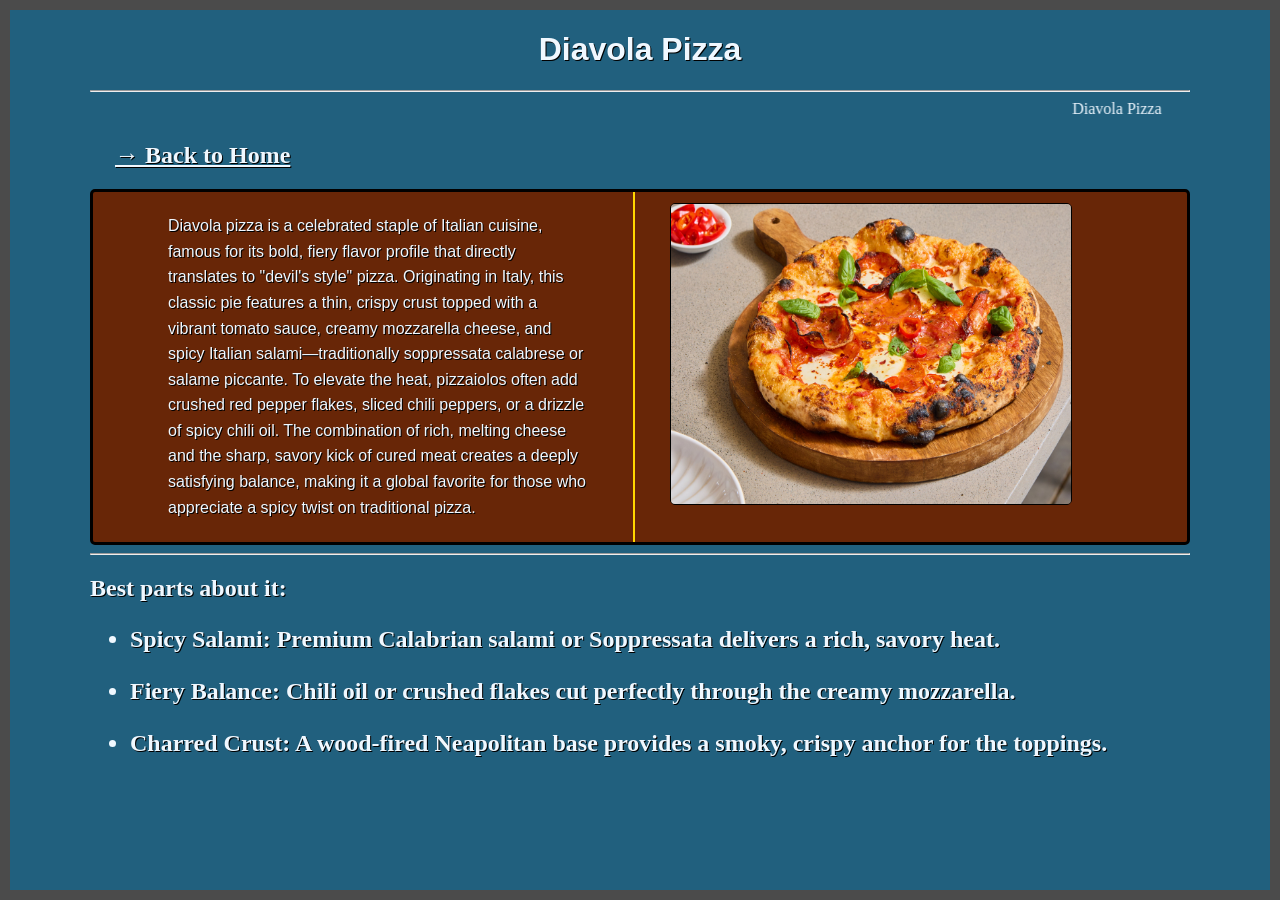
==== index2.html @ 9eb27e2d "Add initial CSS styles for layout and food image presentation - Create a new stylesheet (style.css) " ====
<!DOCTYPE html>
<html>
    <head>
         <style>
            body {
                background-color: rgb(33, 96, 126);
            }
            h2 a {
                color: aliceblue;
                text-decoration: underline;
                transition: all 0.3s ease;
                display: inline-block;
            }
            h2 a:hover {
                color: #ffd700 !important;
                transform: translateX(5px);
                text-shadow: 0px 0px 8px rgba(255, 215, 0, 0.6);
            }
            @view-transition { navigation: auto; }
        </style>
        <link rel="stylesheet" href="style.css">
    </head>
    <body>
        <h1 style="text-align: center; color: aliceblue; font: 100; font-family: Verdana, Geneva, Tahoma, sans-serif;  text-shadow: 1px 1px black;">Diavola Pizza</h1>
        <hr>
        <marquee style="color:aliceblue">
            Diavola Pizza
        </marquee>
        <h2 style="margin-left: 25px; color: aliceblue;  text-shadow: 1px 1px black;"><a href="index.html" style="color: aliceblue;"<u>→ Back to Home</u></a></h2>
        <div class="food-image-row" style="margin: 0 auto; max-width: 1100px; display: flex; align-items: center; justify-content: center; background-color: rgb(104, 38, 7); border: 3px solid black; border-radius: 5px;">
                <p class="food-description" style="text-shadow: 1px 1px black; margin: 0 30px 0 0; color: aliceblue;">Diavola pizza is a celebrated staple of Italian cuisine, famous for its bold, fiery flavor profile that directly translates to "devil's style" pizza. Originating in Italy, this classic pie features a thin, crispy crust topped with a vibrant tomato sauce, creamy mozzarella cheese, and spicy Italian salami—traditionally soppressata calabrese or salame piccante. To elevate the heat, pizzaiolos often add crushed red pepper flakes, sliced chili peppers, or a drizzle of spicy chili oil. The combination of rich, melting cheese and the sharp, savory kick of cured meat creates a deeply satisfying balance, making it a global favorite for those who appreciate a spicy twist on traditional pizza.</p>
                <div class="vertical-line"></div>
            <img class="food-image" src="./public/Diavola3.jpg" alt="Diavola Pizza" style="margin-left: 20px; height: 300px; width: 400px;">
            <div class="food-content">
            </div>
        </div> 
        <hr>
        <h2 style="color: aliceblue; text-shadow: 1px 1px black;">
            Best parts about it:
            <ul>
                <li style="margin-bottom: 25px;">Spicy Salami: Premium Calabrian salami or Soppressata delivers a rich, savory heat.</li>
                <li style="margin-bottom: 25px;">Fiery Balance: Chili oil or crushed flakes cut perfectly through the creamy mozzarella.</li>
                <li style="margin-bottom: 25px;">Charred Crust: A wood-fired Neapolitan base provides a smoky, crispy anchor for the toppings.</li>
            </ul>
        </h2>
    </body>
</html>
---- style.css ----
html {
    border: 10px solid rgb(75, 75, 75); box-sizing: border-box; min-height: 100vh;}

body {
    max-width: 1100px;
    margin: 0 auto;
}

.food-image-row {
    display: flex; align-items: center; gap: 15px; justify-content: center; max-width: 1100px; margin: 0 auto;}

.food-image {
    height: 300px; width: 300px; border-radius: 5px; border: 1px solid black; margin-left: 25px; margin: 0px 25px 25px 25px;}

.food-content {
    display: flex; align-items: center; gap: 40px;}

.vertical-line {
    width: 2px; height: 350px; background-color: gold;}

.food-description {
    color: aliceblue; width: 420px; margin: 0; font-family: Verdana, Geneva, Tahoma, sans-serif; font-size: 16px; line-height: 1.6;}
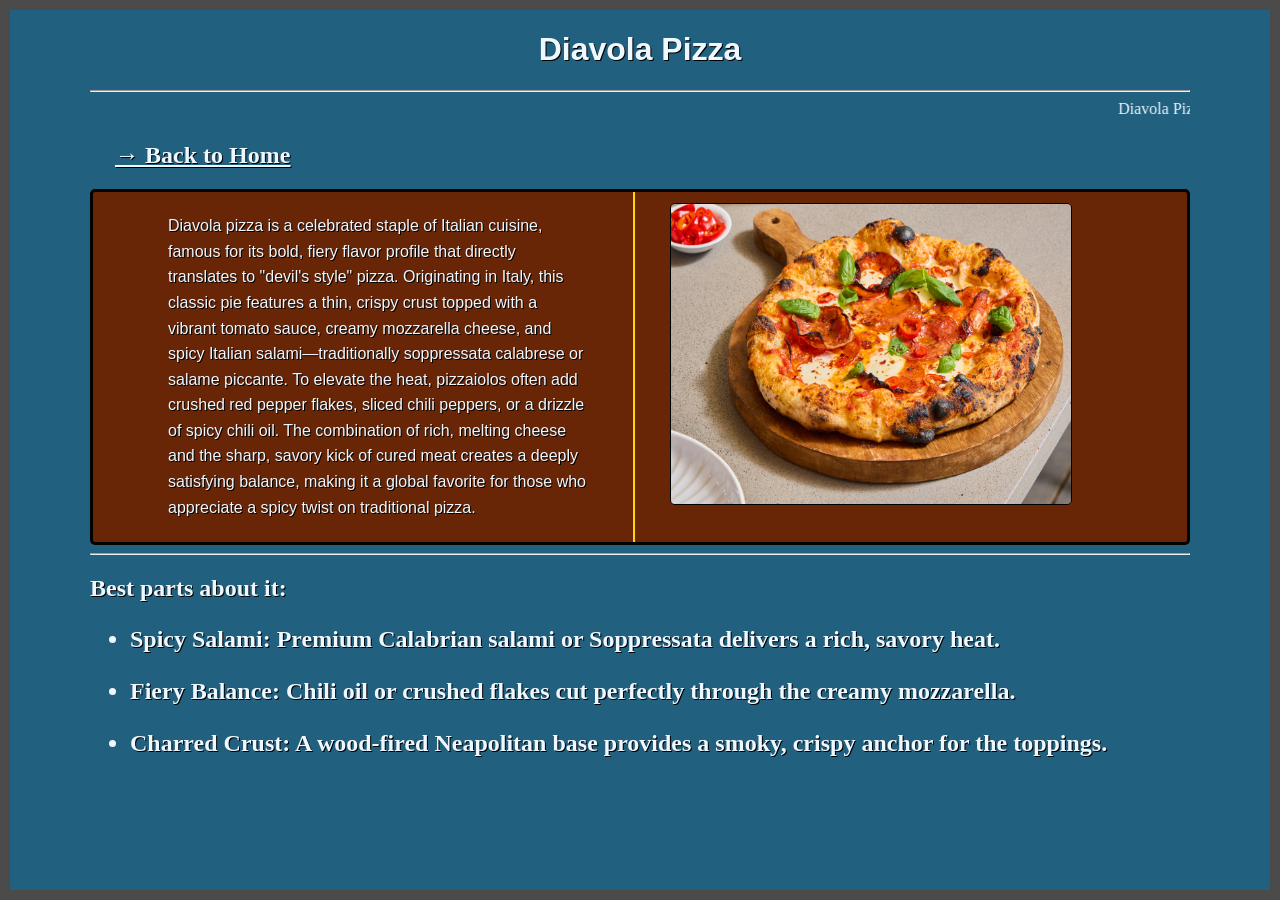
==== commit 4248f530: "Refactor code structure for improved readability and maintainability" ====
--- a/index2.html
+++ b/index2.html
@@ -26,7 +26,7 @@
         <marquee style="color:aliceblue">
             Diavola Pizza
         </marquee>
-        <h2 style="margin-left: 25px; color: aliceblue;  text-shadow: 1px 1px black;"><a href="index.html" style="color: aliceblue;"<u>→ Back to Home</u></a></h2>
+        <h2 style="margin-left: 25px; color: aliceblue;  text-shadow: 1px 1px black;"><a href="index.html" style="color: aliceblue;"><u>→ Back to Home</u></a></h2>
         <div class="food-image-row" style="margin: 0 auto; max-width: 1100px; display: flex; align-items: center; justify-content: center; background-color: rgb(104, 38, 7); border: 3px solid black; border-radius: 5px;">
                 <p class="food-description" style="text-shadow: 1px 1px black; margin: 0 30px 0 0; color: aliceblue;">Diavola pizza is a celebrated staple of Italian cuisine, famous for its bold, fiery flavor profile that directly translates to "devil's style" pizza. Originating in Italy, this classic pie features a thin, crispy crust topped with a vibrant tomato sauce, creamy mozzarella cheese, and spicy Italian salami—traditionally soppressata calabrese or salame piccante. To elevate the heat, pizzaiolos often add crushed red pepper flakes, sliced chili peppers, or a drizzle of spicy chili oil. The combination of rich, melting cheese and the sharp, savory kick of cured meat creates a deeply satisfying balance, making it a global favorite for those who appreciate a spicy twist on traditional pizza.</p>
                 <div class="vertical-line"></div>
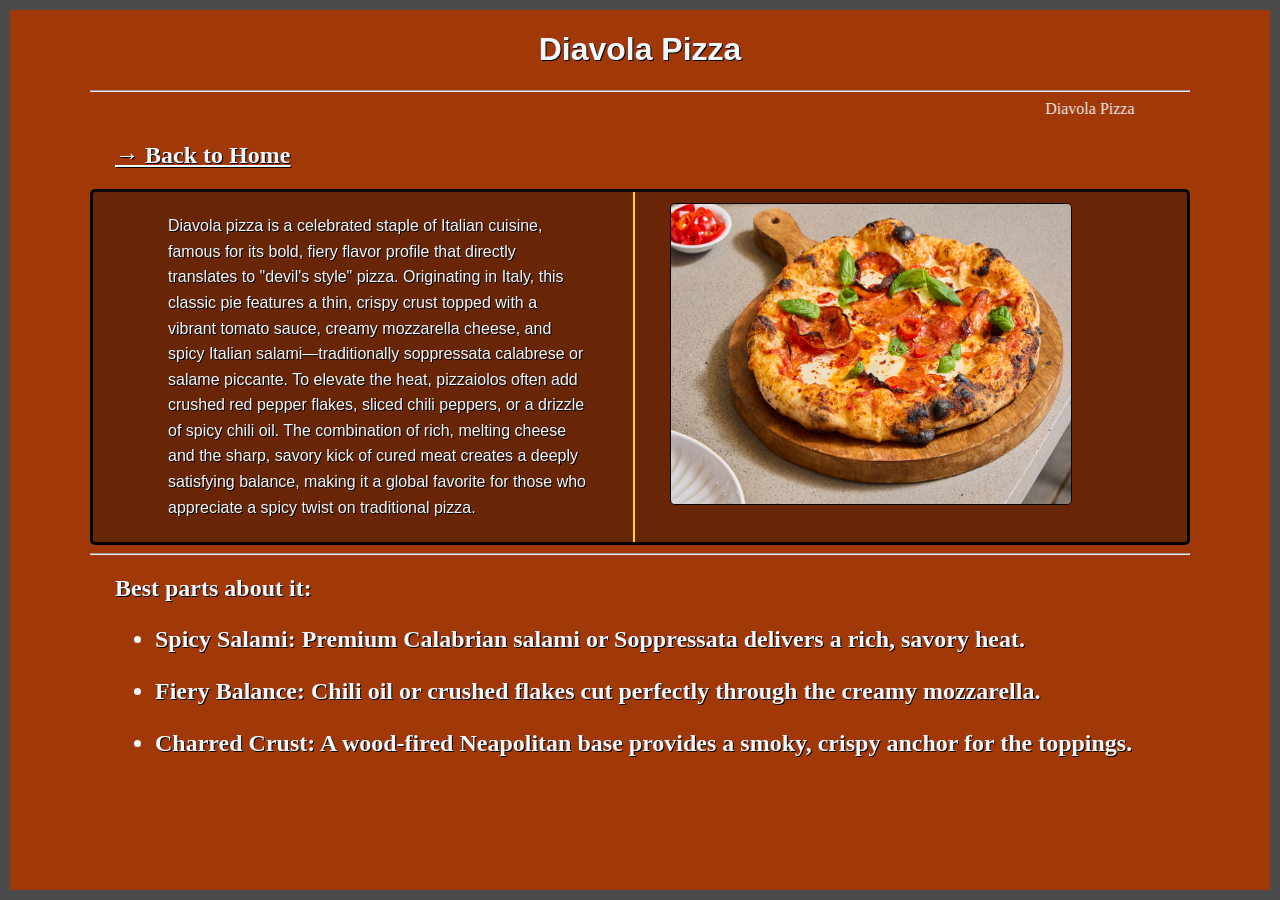
==== commit 43759c8d: "Refactor HTML structure and enhance CSS styles for improved layout and design consistency" ====
--- a/index2.html
+++ b/index2.html
@@ -1,46 +1,29 @@
 <!DOCTYPE html>
 <html>
     <head>
-         <style>
-            body {
-                background-color: rgb(33, 96, 126);
-            }
-            h2 a {
-                color: aliceblue;
-                text-decoration: underline;
-                transition: all 0.3s ease;
-                display: inline-block;
-            }
-            h2 a:hover {
-                color: #ffd700 !important;
-                transform: translateX(5px);
-                text-shadow: 0px 0px 8px rgba(255, 215, 0, 0.6);
-            }
-            @view-transition { navigation: auto; }
-        </style>
         <link rel="stylesheet" href="style.css">
     </head>
-    <body>
-        <h1 style="text-align: center; color: aliceblue; font: 100; font-family: Verdana, Geneva, Tahoma, sans-serif;  text-shadow: 1px 1px black;">Diavola Pizza</h1>
+    <body class="detail-page">
+        <h1>Diavola Pizza</h1>
         <hr>
-        <marquee style="color:aliceblue">
+        <marquee>
             Diavola Pizza
         </marquee>
-        <h2 style="margin-left: 25px; color: aliceblue;  text-shadow: 1px 1px black;"><a href="index.html" style="color: aliceblue;"><u>→ Back to Home</u></a></h2>
-        <div class="food-image-row" style="margin: 0 auto; max-width: 1100px; display: flex; align-items: center; justify-content: center; background-color: rgb(104, 38, 7); border: 3px solid black; border-radius: 5px;">
-                <p class="food-description" style="text-shadow: 1px 1px black; margin: 0 30px 0 0; color: aliceblue;">Diavola pizza is a celebrated staple of Italian cuisine, famous for its bold, fiery flavor profile that directly translates to "devil's style" pizza. Originating in Italy, this classic pie features a thin, crispy crust topped with a vibrant tomato sauce, creamy mozzarella cheese, and spicy Italian salami—traditionally soppressata calabrese or salame piccante. To elevate the heat, pizzaiolos often add crushed red pepper flakes, sliced chili peppers, or a drizzle of spicy chili oil. The combination of rich, melting cheese and the sharp, savory kick of cured meat creates a deeply satisfying balance, making it a global favorite for those who appreciate a spicy twist on traditional pizza.</p>
+        <h2><a href="index.html"><u>→ Back to Home</u></a></h2>
+        <div class="food-image-row detail-image-row">
+                <p class="food-description detail-description">Diavola pizza is a celebrated staple of Italian cuisine, famous for its bold, fiery flavor profile that directly translates to "devil's style" pizza. Originating in Italy, this classic pie features a thin, crispy crust topped with a vibrant tomato sauce, creamy mozzarella cheese, and spicy Italian salami—traditionally soppressata calabrese or salame piccante. To elevate the heat, pizzaiolos often add crushed red pepper flakes, sliced chili peppers, or a drizzle of spicy chili oil. The combination of rich, melting cheese and the sharp, savory kick of cured meat creates a deeply satisfying balance, making it a global favorite for those who appreciate a spicy twist on traditional pizza.</p>
                 <div class="vertical-line"></div>
-            <img class="food-image" src="./public/Diavola3.jpg" alt="Diavola Pizza" style="margin-left: 20px; height: 300px; width: 400px;">
+            <img class="food-image detail-image" src="./public/Diavola3.jpg" alt="Diavola Pizza">
             <div class="food-content">
             </div>
         </div> 
         <hr>
-        <h2 style="color: aliceblue; text-shadow: 1px 1px black;">
+        <h2>
             Best parts about it:
-            <ul>
-                <li style="margin-bottom: 25px;">Spicy Salami: Premium Calabrian salami or Soppressata delivers a rich, savory heat.</li>
-                <li style="margin-bottom: 25px;">Fiery Balance: Chili oil or crushed flakes cut perfectly through the creamy mozzarella.</li>
-                <li style="margin-bottom: 25px;">Charred Crust: A wood-fired Neapolitan base provides a smoky, crispy anchor for the toppings.</li>
+            <ul class="detail-list">
+                <li>Spicy Salami: Premium Calabrian salami or Soppressata delivers a rich, savory heat.</li>
+                <li>Fiery Balance: Chili oil or crushed flakes cut perfectly through the creamy mozzarella.</li>
+                <li>Charred Crust: A wood-fired Neapolitan base provides a smoky, crispy anchor for the toppings.</li>
             </ul>
         </h2>
     </body>
--- a/style.css
+++ b/style.css
@@ -1,22 +1,140 @@
 html {
-    border: 10px solid rgb(75, 75, 75); box-sizing: border-box; min-height: 100vh;}
+    border: 10px solid rgb(75, 75, 75); box-sizing: border-box; min-height: 100vh;
+}
 
 body {
     max-width: 1100px;
     margin: 0 auto;
 }
 
+body.home-page {
+    background-color: rgb(33, 96, 126);
+}
+
+body.detail-page {
+    background-color: rgb(161, 56, 8);
+}
+
+h1 {
+    text-align: center;
+    color: aliceblue;
+    font: 100;
+    font-family: Verdana, Geneva, Tahoma, sans-serif;
+    text-shadow: 1px 1px black;
+}
+
+h6 {
+    text-align: center;
+    color: aliceblue;
+    text-shadow: 1px 1px black;
+}
+
+marquee {
+    color: aliceblue;
+}
+
+h2 {
+    margin-left: 25px;
+    color: aliceblue;
+    text-shadow: 1px 1px black;
+}
+
+h2 a {
+    color: aliceblue;
+    text-decoration: underline;
+    transition: all 0.3s ease;
+    display: inline-block;
+}
+
+h2 a:hover {
+    color: #ffd700 !important;
+    transform: translateX(5px);
+    text-shadow: 0px 0px 8px rgba(255, 215, 0, 0.6);
+}
+
 .food-image-row {
-    display: flex; align-items: center; gap: 15px; justify-content: center; max-width: 1100px; margin: 0 auto;}
+    display: flex;
+    align-items: center;
+    gap: 15px;
+    justify-content: center;
+    max-width: 1100px;
+    margin: 0 auto;
+}
 
 .food-image {
-    height: 300px; width: 300px; border-radius: 5px; border: 1px solid black; margin-left: 25px; margin: 0px 25px 25px 25px;}
+    height: 300px;
+    width: 300px;
+    border-radius: 5px;
+    border: 1px solid black;
+    margin-left: 25px;
+    margin: 0px 25px 25px 25px;
+}
 
 .food-content {
-    display: flex; align-items: center; gap: 40px;}
+    display: flex;
+    align-items: center;
+    gap: 40px;
+}
 
 .vertical-line {
-    width: 2px; height: 350px; background-color: gold;}
+    width: 2px;
+    height: 350px;
+    background-color: gold;
+}
 
 .food-description {
-    color: aliceblue; width: 420px; margin: 0; font-family: Verdana, Geneva, Tahoma, sans-serif; font-size: 16px; line-height: 1.6;}
+    color: aliceblue;
+    width: 420px;
+    margin: 0;
+    font-family: Verdana, Geneva, Tahoma, sans-serif;
+    font-size: 16px;
+    line-height: 1.6;
+    text-shadow: 1px 1px black;
+}
+
+@view-transition {
+    navigation: auto;
+}
+
+.detail-image-row {
+    background-color: rgb(104, 38, 7);
+    border: 3px solid black;
+    border-radius: 5px;
+}
+
+.vodka-detail-image-row {
+    background-color: rgb(104, 22, 7);
+}
+
+.detail-image {
+    margin-left: 20px;
+    height: 300px;
+    width: 400px;
+}
+
+.vodka-image {
+    height: 250px;
+}
+
+.vodka-home-image {
+    height: 350px;
+}
+
+.detail-description {
+    margin: 0 30px 0 0;
+}
+
+.detail-list li {
+    margin-bottom: 25px;
+}
+
+@media (max-width: 768px) {
+    body {
+        max-width: 100%;
+    }
+
+    .food-image-row {
+        flex-wrap: wrap;
+    }
+}
+
